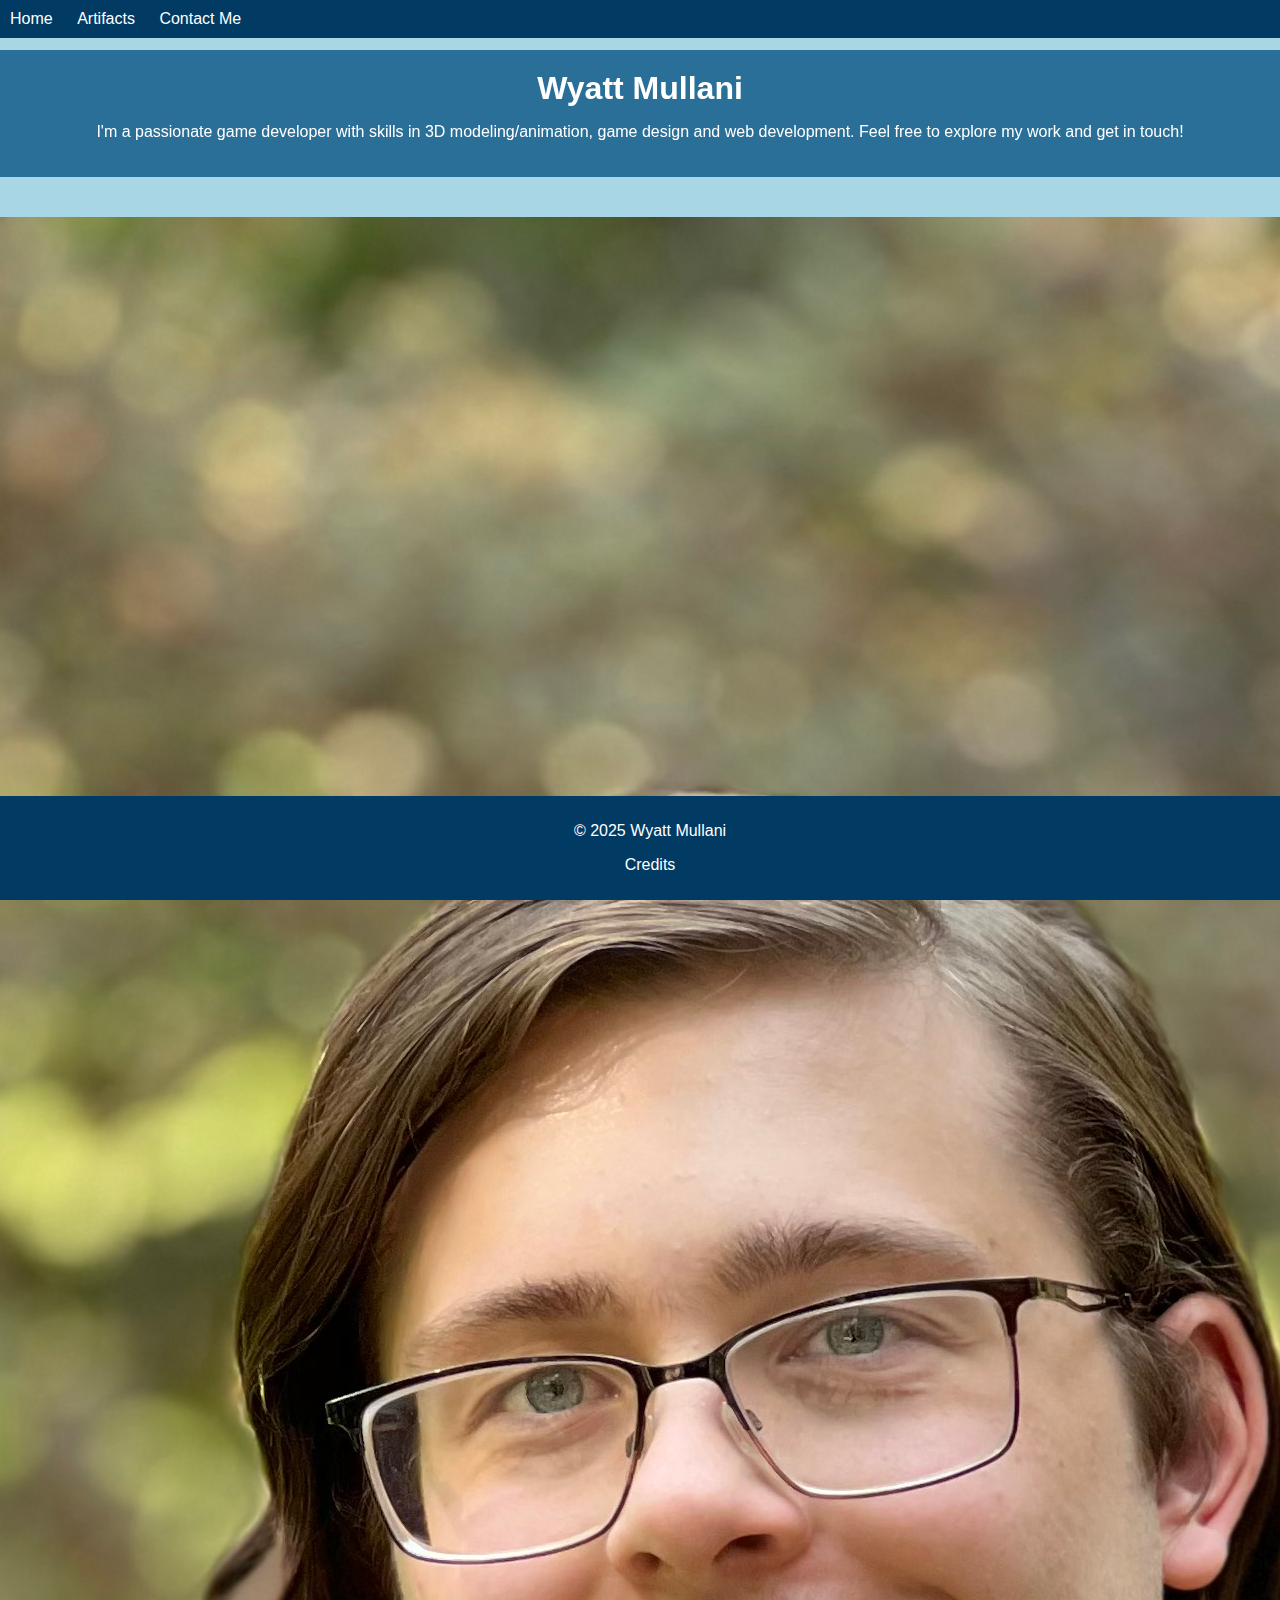
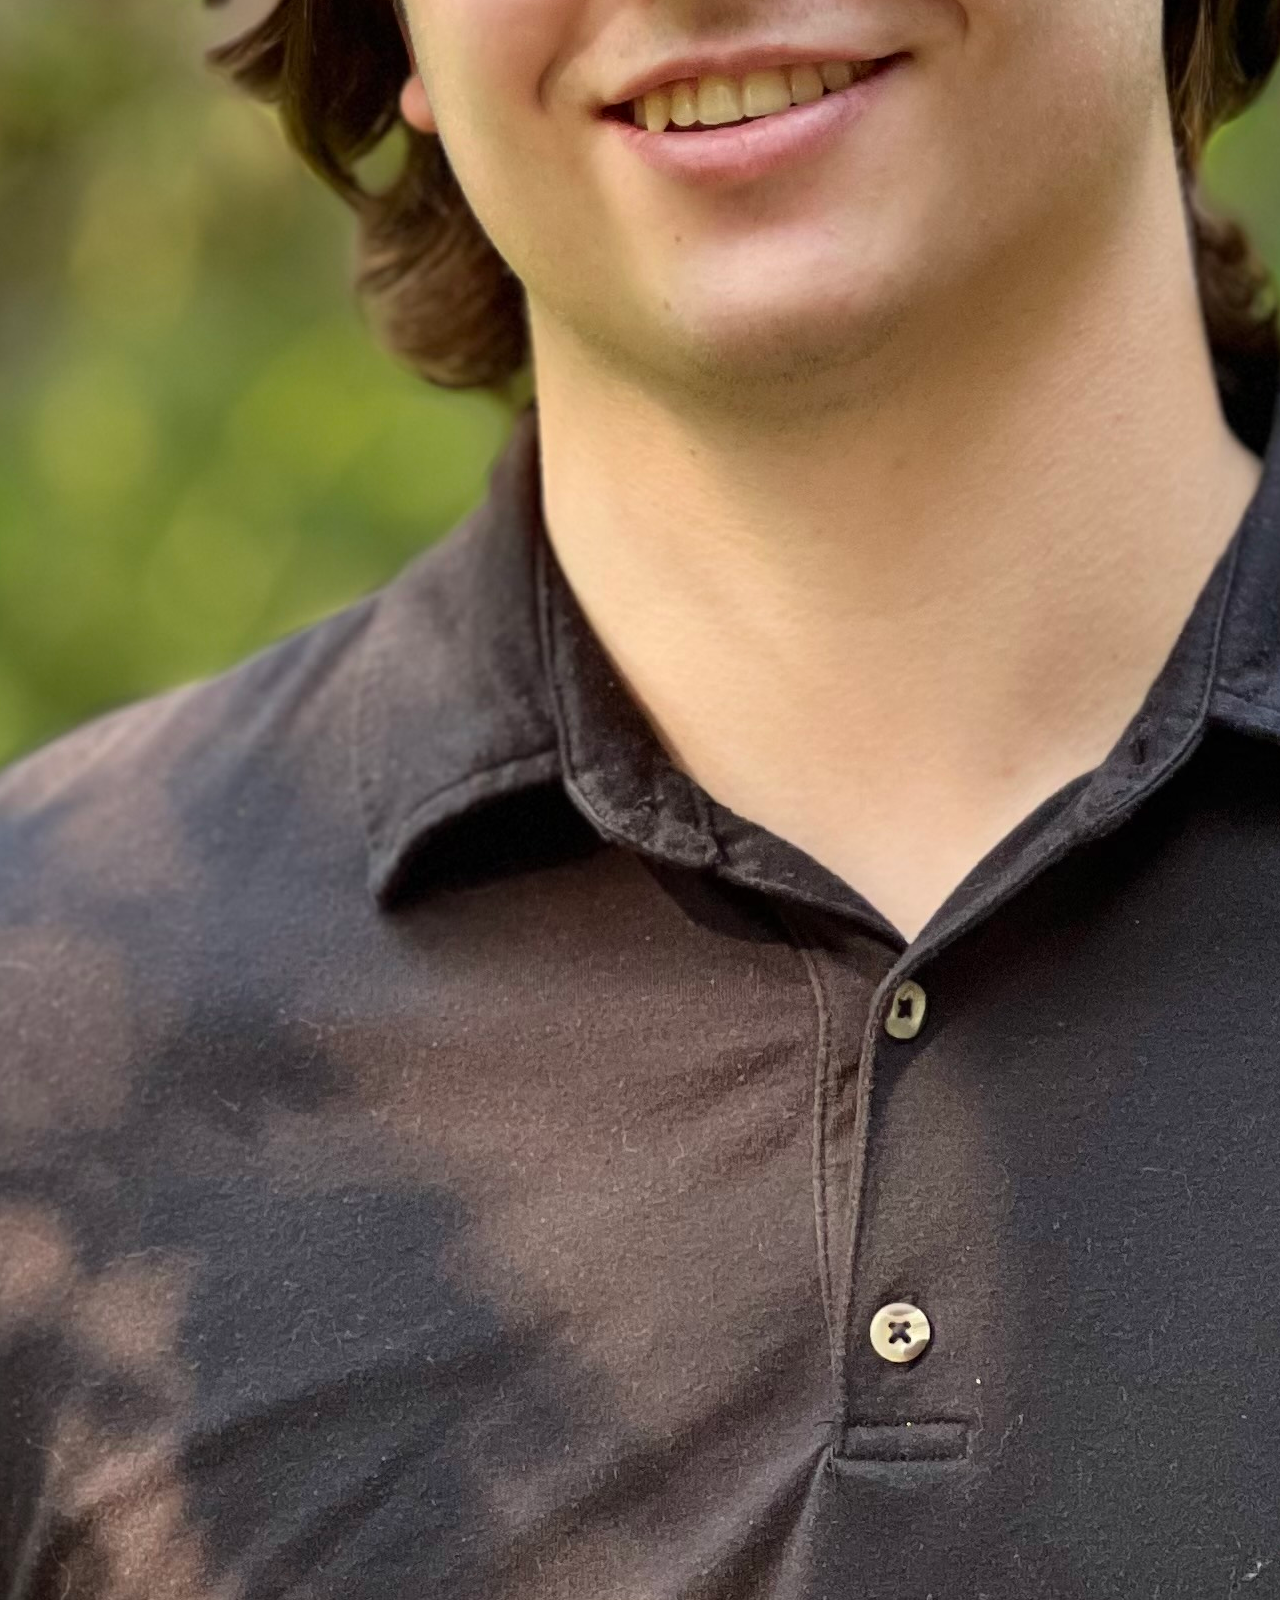
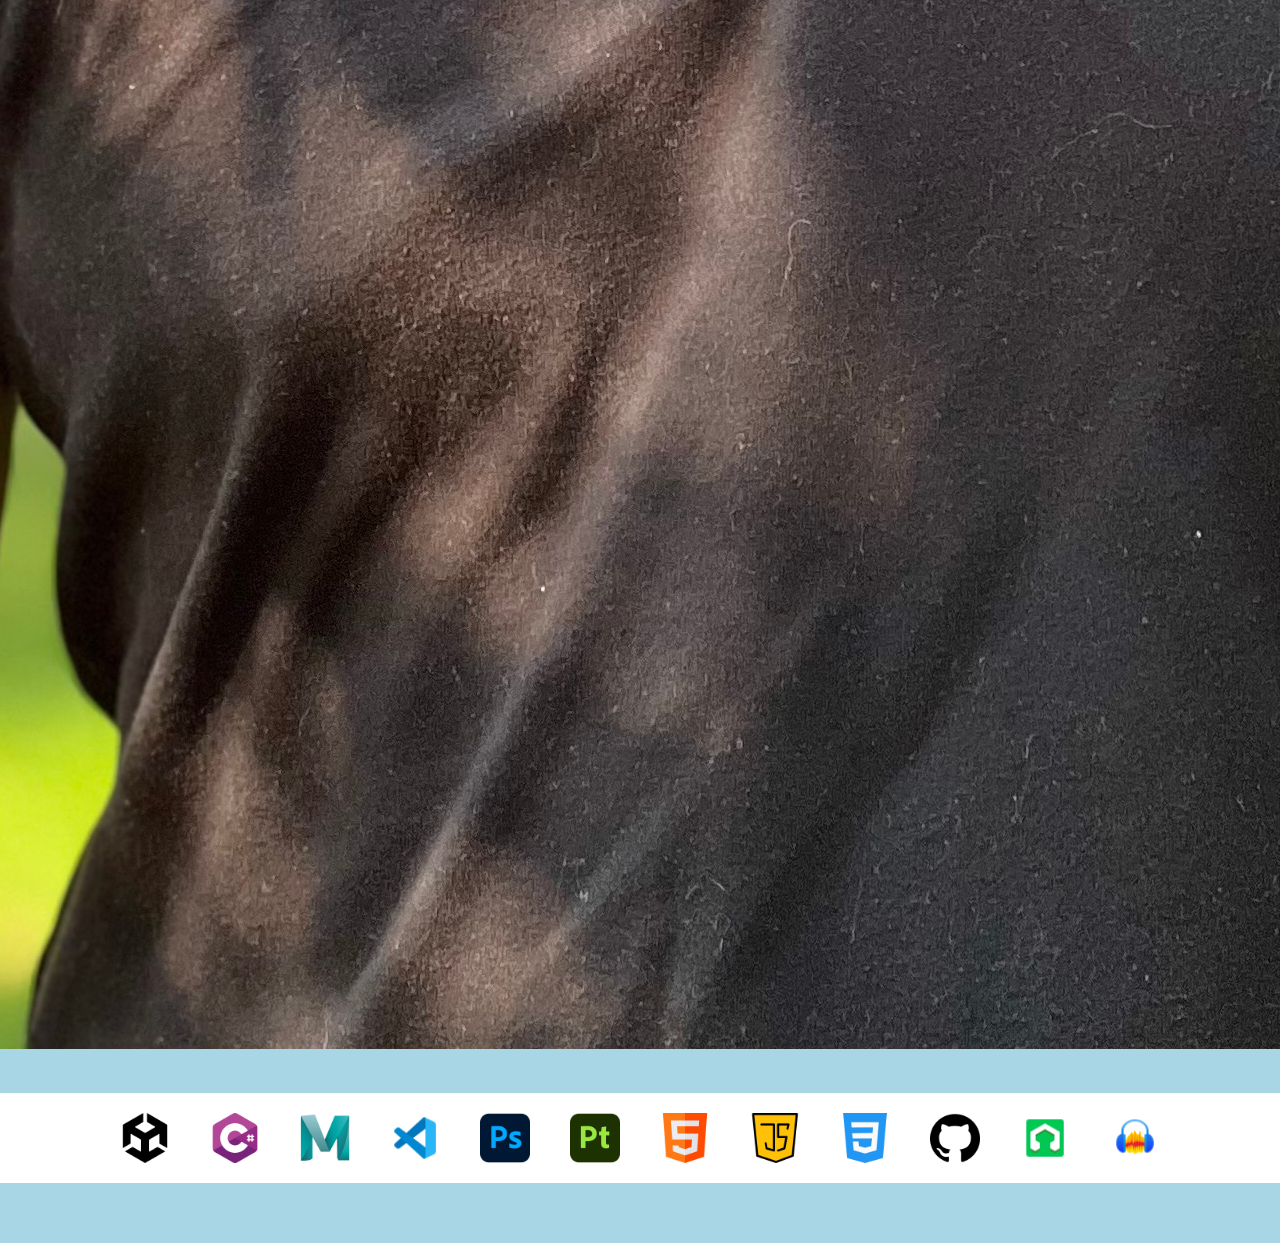
==== index.html @ 6a1a9e99 "Add files via upload" ====
<!DOCTYPE html>
<html lang="en">
<head>
    <meta charset="UTF-8">
    <meta name="viewport" content="width=device-width, initial-scale=1.0">
    <title>Wyatt Mullani's Portfolio Website</title>
    <link rel="stylesheet" href="styles.css">
</head>
<body>
    <!-- Global Navigation -->
    <nav>
        <ul>
            <li><a href="index.html">Home</a></li>
            <li><a href="artifacts.html">Artifacts</a></li>
            <li><a href="contact.html">Contact Me</a></li>
        </ul>
    </nav>

    <header>
        <h1>Wyatt Mullani</h1>
        <p>I'm a passionate game developer with skills in 3D modeling/animation, game design and web development. Feel free to explore my work and get in touch!</p>
    </header>

    <div class="bio-container">
        <div class="photo-container">
          <img src="ProfilePhoto.jpg" alt="Wyatt Mullani's profile photo">
        </div>
        <div class="bio-text">
          <h2>About Me</h2>
          <p>My name is Wyatt Mullani and I aspire to be a game developer who can bring worlds to life! I love everything from 3D modeling and animation to web development to UX/UI design! I also greatly enjoy managing my own schedule on individual projects as well as collaborating with groups--as long as I can create, I'm happy! This website is my portfolio, so take a look at some of the things I've done and feel free to reach out to my email at wyattmullani@gmail.com if you're interested in working together or just want to talk about Pokemon!</p>
        </div>
      </div>
      
      <!-- Skills Banner Section -->
      <section id="skills" class="skills-banner">
        <div class="skills-container">
            <img src="images/icons/unity-icon.png" alt="Unity" class="skill-icon">
            <img src="images/icons/csharp-icon.png" alt="C#" class="skill-icon">
            <img src="images/icons/maya-icon.png" alt="Autodesk Maya" class="skill-icon">
            <img src="images/icons/vscode-icon.png" alt="VS Code" class="skill-icon">
            <img src="images/icons/photoshop-icon.png" alt="Photoshop" class="skill-icon">
            <img src="images/icons/substance-painter-icon.png" alt="Substance Painter" class="skill-icon">
            <img src="images/icons/html-icon.png" alt="HTML" class="skill-icon">
            <img src="images/icons/js-icon.png" alt="JavaScript" class="skill-icon">
            <img src="images/icons/css-icon.png" alt="CSS" class="skill-icon">
            <img src="images/icons/github-icon.png" alt="GitHub" class="skill-icon">
            <img src="images/icons/lmms-icon.png" alt="LMMS" class="skill-icon">
            <img src="images/icons/audacity-icon.png" alt="Audacity" class="skill-icon">
        </div>
    </section>       

    <footer>
        <p>© 2025 Wyatt Mullani</p>
        <p><a href="credits.html">Credits</a></p>
    </footer>
</body>
</html>
---- styles.css ----
/* Define Color Palette */
:root {
    --prussian-blue: #012a4aff;
    --indigo-dye: #013a63ff;
    --indigo-dye-2: #01497cff;
    --indigo-dye-3: #014f86ff;
    --ucla-blue: #2a6f97ff;
    --cerulean: #2c7da0ff;
    --air-force-blue: #468fafff;
    --air-superiority-blue: #61a5c2ff;
    --sky-blue: #89c2d9ff;
    --light-blue: #a9d6e5ff;

    /* Gradient Definitions */
    --gradient-top: linear-gradient(0deg, #012a4aff, #013a63ff, #01497cff, #014f86ff, #2a6f97ff, #2c7da0ff, #468fafff, #61a5c2ff, #89c2d9ff, #a9d6e5ff);
    --gradient-right: linear-gradient(90deg, #012a4aff, #013a63ff, #01497cff, #014f86ff, #2a6f97ff, #2c7da0ff, #468fafff, #61a5c2ff, #89c2d9ff, #a9d6e5ff);
    --gradient-bottom: linear-gradient(180deg, #012a4aff, #013a63ff, #01497cff, #014f86ff, #2a6f97ff, #2c7da0ff, #468fafff, #61a5c2ff, #89c2d9ff, #a9d6e5ff);
    --gradient-left: linear-gradient(270deg, #012a4aff, #013a63ff, #01497cff, #014f86ff, #2a6f97ff, #2c7da0ff, #468fafff, #61a5c2ff, #89c2d9ff, #a9d6e5ff);
    --gradient-top-right: linear-gradient(45deg, #012a4aff, #013a63ff, #01497cff, #014f86ff, #2a6f97ff, #2c7da0ff, #468fafff, #61a5c2ff, #89c2d9ff, #a9d6e5ff);
    --gradient-bottom-right: linear-gradient(135deg, #012a4aff, #013a63ff, #01497cff, #014f86ff, #2a6f97ff, #2c7da0ff, #468fafff, #61a5c2ff, #89c2d9ff, #a9d6e5ff);
    --gradient-top-left: linear-gradient(225deg, #012a4aff, #013a63ff, #01497cff, #014f86ff, #2a6f97ff, #2c7da0ff, #468fafff, #61a5c2ff, #89c2d9ff, #a9d6e5ff);
    --gradient-bottom-left: linear-gradient(315deg, #012a4aff, #013a63ff, #01497cff, #014f86ff, #2a6f97ff, #2c7da0ff, #468fafff, #61a5c2ff, #89c2d9ff, #a9d6e5ff);
    --gradient-radial: radial-gradient(#012a4aff, #013a63ff, #01497cff, #014f86ff, #2a6f97ff, #2c7da0ff, #468fafff, #61a5c2ff, #89c2d9ff, #a9d6e5ff);
}

/* General styling for the pages */
body {
    font-family: Arial, sans-serif;
    margin: 0;
    padding: 0;
    background-color: var(--light-blue);
    color: var(--prussian-blue);
    padding-bottom: 60px; /* Ensures footer doesn't overlap content */
}

nav {
    background-color: var(--indigo-dye);
    padding: 10px;
    position: fixed;
    top: 0;
    width: 100%;
    z-index: 100; /* Keeps the nav above other content */
}

nav ul {
    list-style-type: none;
    padding: 0;
    margin: 0;
}

nav ul li {
    display: inline;
    margin-right: 20px;
}

nav a {
    color: white;
    text-decoration: none;
}

header {
    background-color: var(--ucla-blue);
    color: white;
    padding: 20px;
    text-align: center;
    margin-top: 50px; /* Prevents header from being hidden behind the fixed nav */
}

header h1 {
    margin: 0;
}

section {
    padding: 20px;
}

section#bio {
    background-color: white;
    margin: 20px 0;
    padding: 15px;
    border-radius: 8px;
}

footer {
    background-color: var(--indigo-dye);
    color: white;
    text-align: center;
    padding: 10px;
    position: fixed;
    width: 100%;
    bottom: 0;
    z-index: 100; /* Keeps the footer above other content */
}

/* Additional space to ensure the footer is not overlapped */
body {
    padding-bottom: 60px;
}

/* Bio Container */
.bio-container {
  display: flex;
  flex-direction: row-reverse;
  align-items: center;
  justify-content: center;
  gap: 120px;
  padding: 40px 10%; /* Adds space on the sides */
  max-width: 1200px; /* Limits the width of the whole bio section */
  margin: 0 auto; /* Centers the container on the page */
}

/* Bio Text */
.bio-text {
  flex: 1; /* Makes the bio text take up more space */
  max-width: 500px; /* Limits the width of the bio text box */
  text-align: left; /* Aligns the bio text to the left */
}

/* Bio Photo */
.bio-photo {
  flex: 1;
}

/* About Me Header */
.bio-text h2 {
  margin-bottom: 20px;
  text-align: center;
  width: 100%;
}

/* Bio Photo */
.bio-photo img {
  max-width: 100%;
  height: auto;
  border-radius: 8px;
}

/* Footer link styling */
footer a {
    color: white;
    text-decoration: none;
  }
  
  footer a:hover {
    text-decoration: underline;
  }  

  /* Skills Banner Section */
.skills-banner {
    background-color: white;  /* Choose a color for the banner */
    padding: 20px 0;  /* Adjust the padding as needed */
    text-align: center;
  }
  
  .skills-container {
    display: flex;
    justify-content: center;
    align-items: center;
    flex-wrap: wrap;  /* Allow the icons to wrap if necessary */
    gap: 40px;  /* Space between icons */
  }
  
  .skill-icon {
    width: 50px;  /* Adjust the size of the icons */
    height: 50px;  /* Adjust the size of the icons */
    transition: transform 0.3s ease;
  }
  
  .skill-icon:hover {
    transform: scale(1.2);  /* Slightly increase the size of icons when hovered */
  }
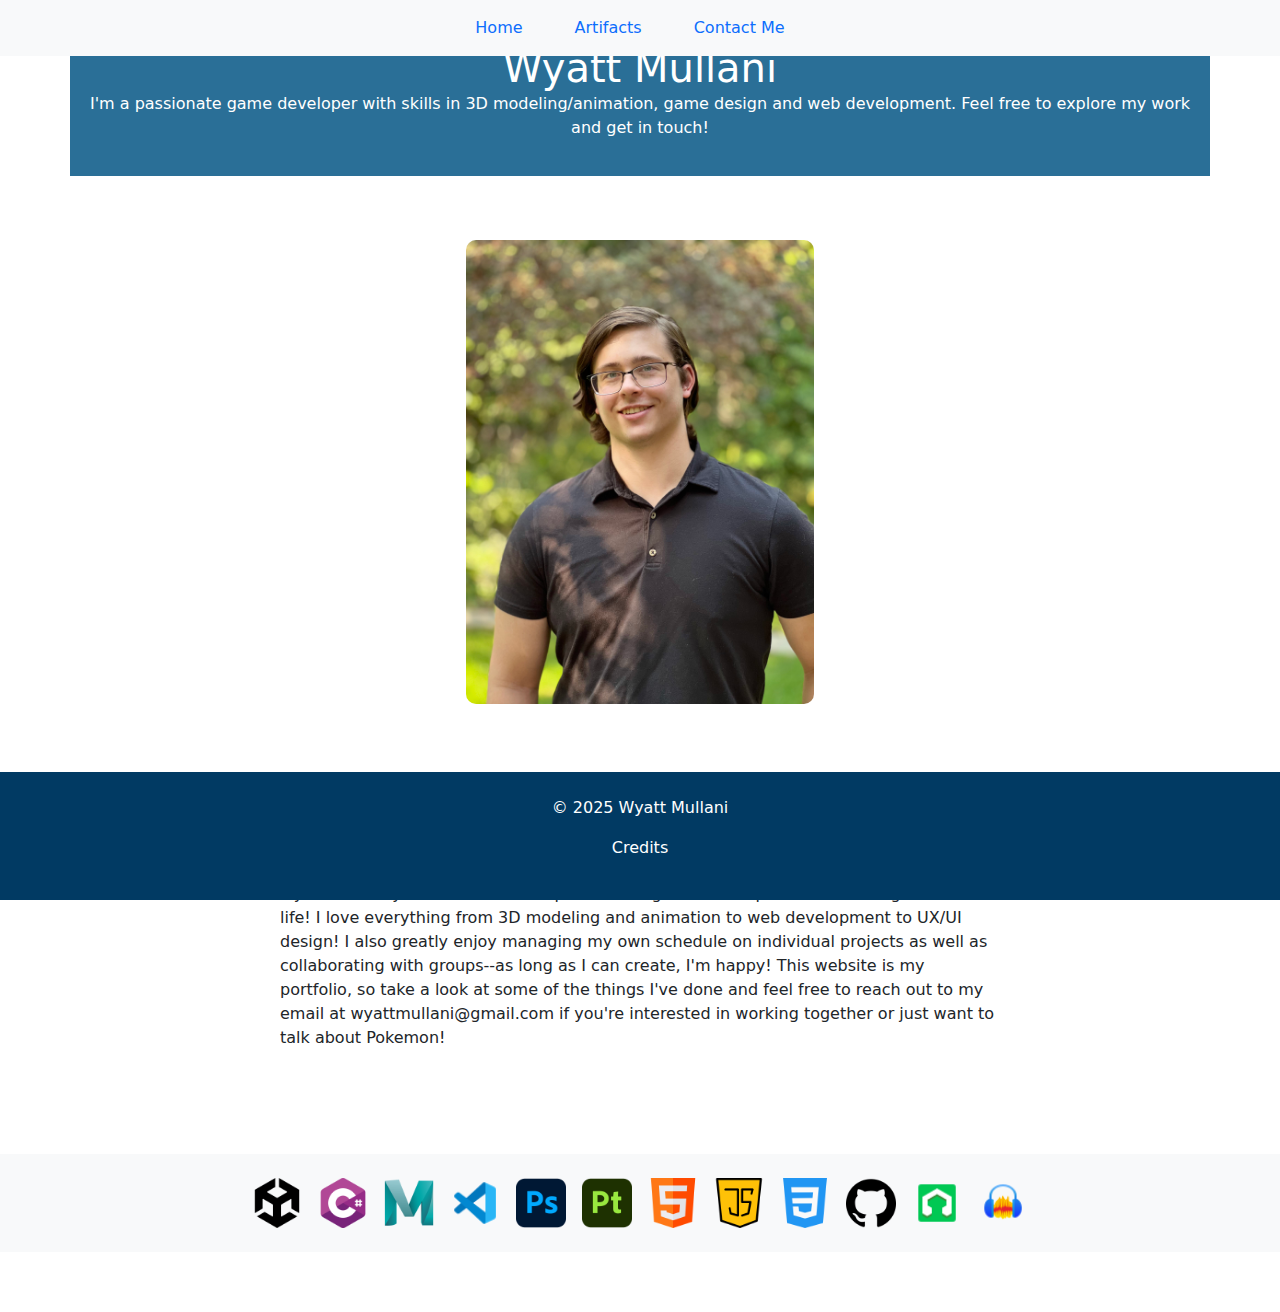
==== commit 8a28f946: "Add files via upload" ====
--- a/index.html
+++ b/index.html
@@ -1,57 +1,75 @@
 <!DOCTYPE html>
 <html lang="en">
 <head>
-    <meta charset="UTF-8">
-    <meta name="viewport" content="width=device-width, initial-scale=1.0">
-    <title>Wyatt Mullani's Portfolio Website</title>
-    <link rel="stylesheet" href="styles.css">
+  <meta charset="UTF-8" />
+  <meta name="viewport" content="width=device-width, initial-scale=1.0" />
+  <title>Wyatt Mullani's Portfolio Website</title>
+  <link rel="stylesheet" href="styles.css" />
+  <link
+    href="https://cdn.jsdelivr.net/npm/bootstrap@5.3.3/dist/css/bootstrap.min.css"
+    rel="stylesheet"
+  />
 </head>
 <body>
-    <!-- Global Navigation -->
-    <nav>
-        <ul>
-            <li><a href="index.html">Home</a></li>
-            <li><a href="artifacts.html">Artifacts</a></li>
-            <li><a href="contact.html">Contact Me</a></li>
-        </ul>
-    </nav>
+  <!-- Global Navigation -->
+  <nav class="bg-light py-2">
+    <ul class="nav justify-content-center">
+      <li class="nav-item">
+        <a class="nav-link" href="index.html">Home</a>
+      </li>
+      <li class="nav-item">
+        <a class="nav-link" href="artifacts.html">Artifacts</a>
+      </li>
+      <li class="nav-item">
+        <a class="nav-link" href="contact.html">Contact Me</a>
+      </li>
+    </ul>
+  </nav>
 
-    <header>
-        <h1>Wyatt Mullani</h1>
-        <p>I'm a passionate game developer with skills in 3D modeling/animation, game design and web development. Feel free to explore my work and get in touch!</p>
-    </header>
+  <header class="text-center container my-4">
+    <h1>Wyatt Mullani</h1>
+    <p>
+      I'm a passionate game developer with skills in 3D modeling/animation, game design and web development. Feel free to explore my work and get in touch!
+    </p>
+  </header>
 
-    <div class="bio-container">
-        <div class="photo-container">
-          <img src="ProfilePhoto.jpg" alt="Wyatt Mullani's profile photo">
-        </div>
-        <div class="bio-text">
-          <h2>About Me</h2>
-          <p>My name is Wyatt Mullani and I aspire to be a game developer who can bring worlds to life! I love everything from 3D modeling and animation to web development to UX/UI design! I also greatly enjoy managing my own schedule on individual projects as well as collaborating with groups--as long as I can create, I'm happy! This website is my portfolio, so take a look at some of the things I've done and feel free to reach out to my email at wyattmullani@gmail.com if you're interested in working together or just want to talk about Pokemon!</p>
-        </div>
-      </div>
-      
-      <!-- Skills Banner Section -->
-      <section id="skills" class="skills-banner">
-        <div class="skills-container">
-            <img src="images/icons/unity-icon.png" alt="Unity" class="skill-icon">
-            <img src="images/icons/csharp-icon.png" alt="C#" class="skill-icon">
-            <img src="images/icons/maya-icon.png" alt="Autodesk Maya" class="skill-icon">
-            <img src="images/icons/vscode-icon.png" alt="VS Code" class="skill-icon">
-            <img src="images/icons/photoshop-icon.png" alt="Photoshop" class="skill-icon">
-            <img src="images/icons/substance-painter-icon.png" alt="Substance Painter" class="skill-icon">
-            <img src="images/icons/html-icon.png" alt="HTML" class="skill-icon">
-            <img src="images/icons/js-icon.png" alt="JavaScript" class="skill-icon">
-            <img src="images/icons/css-icon.png" alt="CSS" class="skill-icon">
-            <img src="images/icons/github-icon.png" alt="GitHub" class="skill-icon">
-            <img src="images/icons/lmms-icon.png" alt="LMMS" class="skill-icon">
-            <img src="images/icons/audacity-icon.png" alt="Audacity" class="skill-icon">
-        </div>
-    </section>       
+  <div class="container bio-container row mx-auto mb-5">
+    <div class="photo-container col-md-4 text-center">
+      <img src="ProfilePhoto.jpg" alt="Wyatt Mullani's profile photo" class="img-fluid" />
+    </div>
+    <div class="bio-text col-md-8">
+      <h2>About Me</h2>
+      <p>
+        My name is Wyatt Mullani and I aspire to be a game developer who can bring worlds to life! I love everything from 3D modeling and animation to web development to UX/UI design! I also greatly enjoy managing my own schedule on individual projects as well as collaborating with groups--as long as I can create, I'm happy! This website is my portfolio, so take a look at some of the things I've done and feel free to reach out to my email at wyattmullani@gmail.com if you're interested in working together or just want to talk about Pokemon!
+      </p>
+    </div>
+  </div>
 
-    <footer>
-        <p>© 2025 Wyatt Mullani</p>
-        <p><a href="credits.html">Credits</a></p>
-    </footer>
+  <!-- Skills Banner Section -->
+  <section id="skills" class="skills-banner py-4 bg-light">
+    <div class="skills-container container d-flex flex-wrap justify-content-center gap-3">
+      <img src="images/icons/unity-icon.png" alt="Unity" class="skill-icon" />
+      <img src="images/icons/csharp-icon.png" alt="C#" class="skill-icon" />
+      <img src="images/icons/maya-icon.png" alt="Autodesk Maya" class="skill-icon" />
+      <img src="images/icons/vscode-icon.png" alt="VS Code" class="skill-icon" />
+      <img src="images/icons/photoshop-icon.png" alt="Photoshop" class="skill-icon" />
+      <img src="images/icons/substance-painter-icon.png" alt="Substance Painter" class="skill-icon" />
+      <img src="images/icons/html-icon.png" alt="HTML" class="skill-icon" />
+      <img src="images/icons/js-icon.png" alt="JavaScript" class="skill-icon" />
+      <img src="images/icons/css-icon.png" alt="CSS" class="skill-icon" />
+      <img src="images/icons/github-icon.png" alt="GitHub" class="skill-icon" />
+      <img src="images/icons/lmms-icon.png" alt="LMMS" class="skill-icon" />
+      <img src="images/icons/audacity-icon.png" alt="Audacity" class="skill-icon" />
+    </div>
+  </section>
+
+  <footer class="text-center py-4">
+    <p>© 2025 Wyatt Mullani</p>
+    <p><a href="credits.html">Credits</a></p>
+  </footer>
+
+  <script
+    src="https://cdn.jsdelivr.net/npm/bootstrap@5.3.3/dist/js/bootstrap.bundle.min.js"
+  ></script>
 </body>
 </html>--- a/styles.css
+++ b/styles.css
@@ -63,7 +63,7 @@
     color: white;
     padding: 20px;
     text-align: center;
-    margin-top: 50px; /* Prevents header from being hidden behind the fixed nav */
+    margin-top: 30px; /* Prevents header from being hidden behind the fixed nav */
 }
 
 header h1 {
@@ -109,6 +109,21 @@
   margin: 0 auto; /* Centers the container on the page */
 }
 
+.photo-container {
+    width: 300px;  /* Adjust as needed */
+    height: auto;  /* Keeps proportions */
+    display: flex;
+    justify-content: center;
+    align-items: center;
+}
+
+.photo-container img {
+    width: 100%;  /* Ensures it fills the container */
+    height: auto;
+    object-fit: contain;
+    border-radius: 10px;  /* Optional for rounded corners */
+}
+
 /* Bio Text */
 .bio-text {
   flex: 1; /* Makes the bio text take up more space */
@@ -128,13 +143,6 @@
   width: 100%;
 }
 
-/* Bio Photo */
-.bio-photo img {
-  max-width: 100%;
-  height: auto;
-  border-radius: 8px;
-}
-
 /* Footer link styling */
 footer a {
     color: white;
@@ -150,6 +158,7 @@
     background-color: white;  /* Choose a color for the banner */
     padding: 20px 0;  /* Adjust the padding as needed */
     text-align: center;
+    padding-bottom: 60px;  /* Adds space between the skills banner and the footer */
   }
   
   .skills-container {
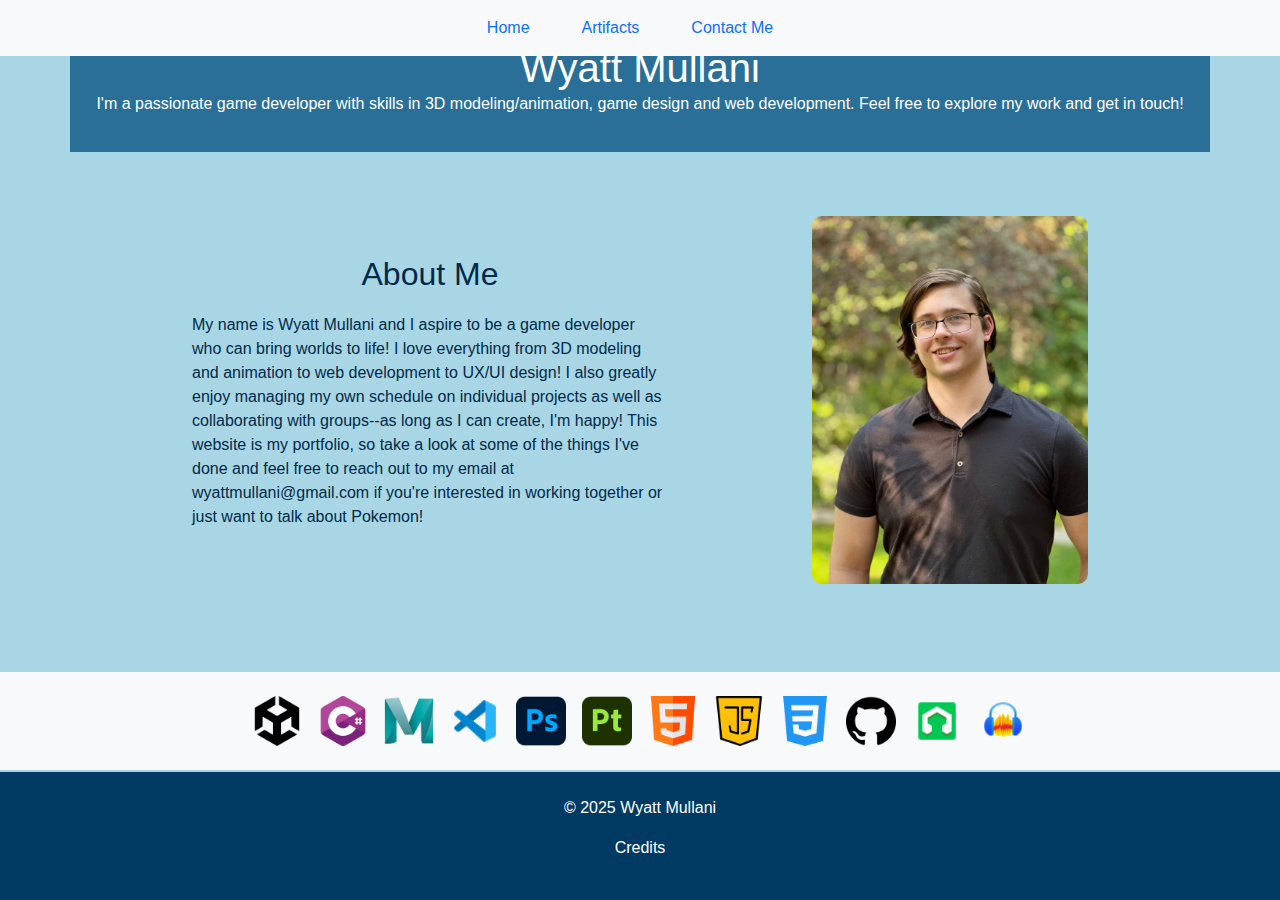
==== commit 0f375704: "Add files via upload" ====
--- a/index.html
+++ b/index.html
@@ -4,11 +4,24 @@
   <meta charset="UTF-8" />
   <meta name="viewport" content="width=device-width, initial-scale=1.0" />
   <title>Wyatt Mullani's Portfolio Website</title>
-  <link rel="stylesheet" href="styles.css" />
-  <link
-    href="https://cdn.jsdelivr.net/npm/bootstrap@5.3.3/dist/css/bootstrap.min.css"
-    rel="stylesheet"
-  />
+    
+  <!-- Bootstrap CSS -->
+     <link
+     href="https://cdn.jsdelivr.net/npm/bootstrap@5.3.3/dist/css/bootstrap.min.css"
+     rel="stylesheet"
+     integrity="sha384-QWTKZyjpPEjISv5WaRU9OFeRpok6YctnYmDr5pNlyT2bRjXh0JMhjY6hW+ALEwIH"
+     crossorigin="anonymous"
+ >
+
+ <!-- Bootstrap JS Bundle (with Popper) -->
+ <script
+     src="https://cdn.jsdelivr.net/npm/bootstrap@5.3.3/dist/js/bootstrap.bundle.min.js"
+     integrity="sha384-YvpcrYf0tY3lHB60NNkmXc5s9fDVZyjU+IsYd2rGd2BkLom3hZIQ0CkCk6JRMzXM"
+     crossorigin="anonymous"
+ ></script>
+
+ <link rel="stylesheet" href="styles.css">
+
 </head>
 <body>
   <!-- Global Navigation -->
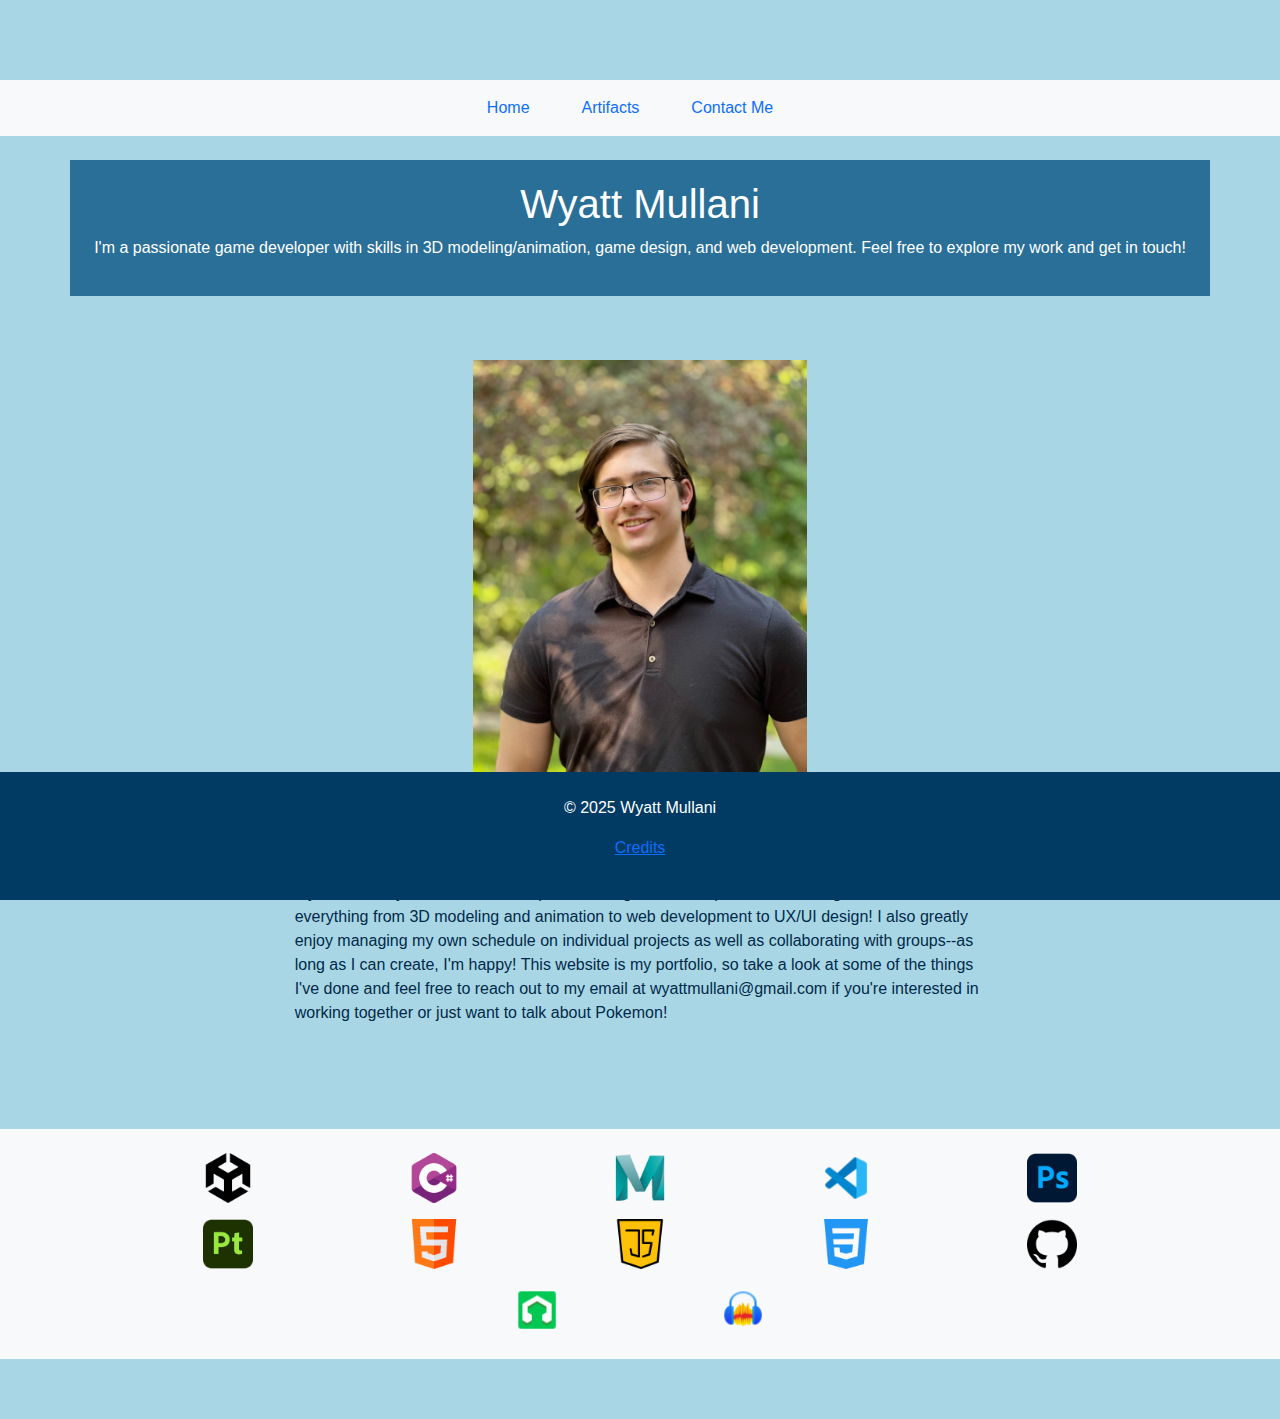
==== commit aeef5135: "Add files via upload" ====
--- a/index.html
+++ b/index.html
@@ -6,22 +6,21 @@
   <title>Wyatt Mullani's Portfolio Website</title>
     
   <!-- Bootstrap CSS -->
-     <link
+  <link
      href="https://cdn.jsdelivr.net/npm/bootstrap@5.3.3/dist/css/bootstrap.min.css"
      rel="stylesheet"
      integrity="sha384-QWTKZyjpPEjISv5WaRU9OFeRpok6YctnYmDr5pNlyT2bRjXh0JMhjY6hW+ALEwIH"
      crossorigin="anonymous"
- >
+  >
 
- <!-- Bootstrap JS Bundle (with Popper) -->
- <script
+  <!-- Bootstrap JS Bundle (with Popper) -->
+  <script
      src="https://cdn.jsdelivr.net/npm/bootstrap@5.3.3/dist/js/bootstrap.bundle.min.js"
      integrity="sha384-YvpcrYf0tY3lHB60NNkmXc5s9fDVZyjU+IsYd2rGd2BkLom3hZIQ0CkCk6JRMzXM"
      crossorigin="anonymous"
- ></script>
+  ></script>
 
- <link rel="stylesheet" href="styles.css">
-
+  <link rel="stylesheet" href="styles.css">
 </head>
 <body>
   <!-- Global Navigation -->
@@ -39,18 +38,20 @@
     </ul>
   </nav>
 
+  <!-- Header Section -->
   <header class="text-center container my-4">
     <h1>Wyatt Mullani</h1>
     <p>
-      I'm a passionate game developer with skills in 3D modeling/animation, game design and web development. Feel free to explore my work and get in touch!
+      I'm a passionate game developer with skills in 3D modeling/animation, game design, and web development. Feel free to explore my work and get in touch!
     </p>
   </header>
 
+  <!-- Bio Section using Bootstrap Grid -->
   <div class="container bio-container row mx-auto mb-5">
-    <div class="photo-container col-md-4 text-center">
+    <div class="col-md-4 text-center">
       <img src="ProfilePhoto.jpg" alt="Wyatt Mullani's profile photo" class="img-fluid" />
     </div>
-    <div class="bio-text col-md-8">
+    <div class="col-md-8">
       <h2>About Me</h2>
       <p>
         My name is Wyatt Mullani and I aspire to be a game developer who can bring worlds to life! I love everything from 3D modeling and animation to web development to UX/UI design! I also greatly enjoy managing my own schedule on individual projects as well as collaborating with groups--as long as I can create, I'm happy! This website is my portfolio, so take a look at some of the things I've done and feel free to reach out to my email at wyattmullani@gmail.com if you're interested in working together or just want to talk about Pokemon!
@@ -60,19 +61,45 @@
 
   <!-- Skills Banner Section -->
   <section id="skills" class="skills-banner py-4 bg-light">
-    <div class="skills-container container d-flex flex-wrap justify-content-center gap-3">
-      <img src="images/icons/unity-icon.png" alt="Unity" class="skill-icon" />
-      <img src="images/icons/csharp-icon.png" alt="C#" class="skill-icon" />
-      <img src="images/icons/maya-icon.png" alt="Autodesk Maya" class="skill-icon" />
-      <img src="images/icons/vscode-icon.png" alt="VS Code" class="skill-icon" />
-      <img src="images/icons/photoshop-icon.png" alt="Photoshop" class="skill-icon" />
-      <img src="images/icons/substance-painter-icon.png" alt="Substance Painter" class="skill-icon" />
-      <img src="images/icons/html-icon.png" alt="HTML" class="skill-icon" />
-      <img src="images/icons/js-icon.png" alt="JavaScript" class="skill-icon" />
-      <img src="images/icons/css-icon.png" alt="CSS" class="skill-icon" />
-      <img src="images/icons/github-icon.png" alt="GitHub" class="skill-icon" />
-      <img src="images/icons/lmms-icon.png" alt="LMMS" class="skill-icon" />
-      <img src="images/icons/audacity-icon.png" alt="Audacity" class="skill-icon" />
+    <div class="container">
+      <div class="row justify-content-center gap-3">
+        <div class="col-4 col-sm-2">
+          <img src="images/icons/unity-icon.png" alt="Unity" class="skill-icon img-fluid" />
+        </div>
+        <div class="col-4 col-sm-2">
+          <img src="images/icons/csharp-icon.png" alt="C#" class="skill-icon img-fluid" />
+        </div>
+        <div class="col-4 col-sm-2">
+          <img src="images/icons/maya-icon.png" alt="Autodesk Maya" class="skill-icon img-fluid" />
+        </div>
+        <div class="col-4 col-sm-2">
+          <img src="images/icons/vscode-icon.png" alt="VS Code" class="skill-icon img-fluid" />
+        </div>
+        <div class="col-4 col-sm-2">
+          <img src="images/icons/photoshop-icon.png" alt="Photoshop" class="skill-icon img-fluid" />
+        </div>
+        <div class="col-4 col-sm-2">
+          <img src="images/icons/substance-painter-icon.png" alt="Substance Painter" class="skill-icon img-fluid" />
+        </div>
+        <div class="col-4 col-sm-2">
+          <img src="images/icons/html-icon.png" alt="HTML" class="skill-icon img-fluid" />
+        </div>
+        <div class="col-4 col-sm-2">
+          <img src="images/icons/js-icon.png" alt="JavaScript" class="skill-icon img-fluid" />
+        </div>
+        <div class="col-4 col-sm-2">
+          <img src="images/icons/css-icon.png" alt="CSS" class="skill-icon img-fluid" />
+        </div>
+        <div class="col-4 col-sm-2">
+          <img src="images/icons/github-icon.png" alt="GitHub" class="skill-icon img-fluid" />
+        </div>
+        <div class="col-4 col-sm-2">
+          <img src="images/icons/lmms-icon.png" alt="LMMS" class="skill-icon img-fluid" />
+        </div>
+        <div class="col-4 col-sm-2">
+          <img src="images/icons/audacity-icon.png" alt="Audacity" class="skill-icon img-fluid" />
+        </div>
+      </div>
     </div>
   </section>
 
--- a/styles.css
+++ b/styles.css
@@ -1,3 +1,10 @@
+/* General Reset for Consistency */
+* {
+  margin: 0;
+  padding: 0;
+  box-sizing: border-box;
+}
+
 /* Define Color Palette */
 :root {
     --prussian-blue: #012a4aff;
@@ -10,46 +17,29 @@
     --air-superiority-blue: #61a5c2ff;
     --sky-blue: #89c2d9ff;
     --light-blue: #a9d6e5ff;
-
-    /* Gradient Definitions */
-    --gradient-top: linear-gradient(0deg, #012a4aff, #013a63ff, #01497cff, #014f86ff, #2a6f97ff, #2c7da0ff, #468fafff, #61a5c2ff, #89c2d9ff, #a9d6e5ff);
-    --gradient-right: linear-gradient(90deg, #012a4aff, #013a63ff, #01497cff, #014f86ff, #2a6f97ff, #2c7da0ff, #468fafff, #61a5c2ff, #89c2d9ff, #a9d6e5ff);
-    --gradient-bottom: linear-gradient(180deg, #012a4aff, #013a63ff, #01497cff, #014f86ff, #2a6f97ff, #2c7da0ff, #468fafff, #61a5c2ff, #89c2d9ff, #a9d6e5ff);
-    --gradient-left: linear-gradient(270deg, #012a4aff, #013a63ff, #01497cff, #014f86ff, #2a6f97ff, #2c7da0ff, #468fafff, #61a5c2ff, #89c2d9ff, #a9d6e5ff);
-    --gradient-top-right: linear-gradient(45deg, #012a4aff, #013a63ff, #01497cff, #014f86ff, #2a6f97ff, #2c7da0ff, #468fafff, #61a5c2ff, #89c2d9ff, #a9d6e5ff);
-    --gradient-bottom-right: linear-gradient(135deg, #012a4aff, #013a63ff, #01497cff, #014f86ff, #2a6f97ff, #2c7da0ff, #468fafff, #61a5c2ff, #89c2d9ff, #a9d6e5ff);
-    --gradient-top-left: linear-gradient(225deg, #012a4aff, #013a63ff, #01497cff, #014f86ff, #2a6f97ff, #2c7da0ff, #468fafff, #61a5c2ff, #89c2d9ff, #a9d6e5ff);
-    --gradient-bottom-left: linear-gradient(315deg, #012a4aff, #013a63ff, #01497cff, #014f86ff, #2a6f97ff, #2c7da0ff, #468fafff, #61a5c2ff, #89c2d9ff, #a9d6e5ff);
-    --gradient-radial: radial-gradient(#012a4aff, #013a63ff, #01497cff, #014f86ff, #2a6f97ff, #2c7da0ff, #468fafff, #61a5c2ff, #89c2d9ff, #a9d6e5ff);
 }
 
-/* General styling for the pages */
+/* General Body Styling */
 body {
     font-family: Arial, sans-serif;
-    margin: 0;
-    padding: 0;
     background-color: var(--light-blue);
     color: var(--prussian-blue);
     padding-bottom: 60px; /* Ensures footer doesn't overlap content */
+    padding-top: 80px; /* Adds space for fixed navbar */
 }
 
+/* Navbar Styling with Bootstrap Overrides */
 nav {
     background-color: var(--indigo-dye);
-    padding: 10px;
-    position: fixed;
-    top: 0;
-    width: 100%;
-    z-index: 100; /* Keeps the nav above other content */
 }
 
 nav ul {
     list-style-type: none;
     padding: 0;
-    margin: 0;
 }
 
 nav ul li {
-    display: inline;
+    display: inline-block;
     margin-right: 20px;
 }
 
@@ -58,20 +48,21 @@
     text-decoration: none;
 }
 
+nav a:hover {
+    text-decoration: underline;
+}
+
+/* Header Section */
 header {
     background-color: var(--ucla-blue);
     color: white;
     padding: 20px;
     text-align: center;
-    margin-top: 30px; /* Prevents header from being hidden behind the fixed nav */
 }
 
-header h1 {
-    margin: 0;
-}
-
+/* Section Styling */
 section {
-    padding: 20px;
+    padding: 40px 15px;  /* Add padding for spacing */
 }
 
 section#bio {
@@ -81,6 +72,7 @@
     border-radius: 8px;
 }
 
+/* Footer Styling */
 footer {
     background-color: var(--indigo-dye);
     color: white;
@@ -89,92 +81,54 @@
     position: fixed;
     width: 100%;
     bottom: 0;
-    z-index: 100; /* Keeps the footer above other content */
 }
 
-/* Additional space to ensure the footer is not overlapped */
-body {
-    padding-bottom: 60px;
-}
-
-/* Bio Container */
+/* Bio Section */
 .bio-container {
   display: flex;
   flex-direction: row-reverse;
   align-items: center;
   justify-content: center;
-  gap: 120px;
-  padding: 40px 10%; /* Adds space on the sides */
-  max-width: 1200px; /* Limits the width of the whole bio section */
-  margin: 0 auto; /* Centers the container on the page */
+  gap: 30px;  /* Adjust gap for Bootstrap's responsiveness */
+  padding: 40px 5%;
+  max-width: 1200px;
+  margin: 0 auto;
 }
 
-.photo-container {
-    width: 300px;  /* Adjust as needed */
-    height: auto;  /* Keeps proportions */
+.bio-photo img {
+    width: 100%;
+    height: auto;
+    object-fit: contain;
+    border-radius: 10px;
+}
+
+.bio-text {
+  flex: 1;
+  max-width: 500px;
+  text-align: left;
+}
+
+/* Skills Section */
+.skills-banner {
+    background-color: white;
+    padding: 40px 0;
+    text-align: center;
+}
+
+.skills-container {
     display: flex;
     justify-content: center;
     align-items: center;
+    flex-wrap: wrap;
+    gap: 40px;
 }
 
-.photo-container img {
-    width: 100%;  /* Ensures it fills the container */
-    height: auto;
-    object-fit: contain;
-    border-radius: 10px;  /* Optional for rounded corners */
+.skill-icon {
+    width: 50px;
+    height: 50px;
+    transition: transform 0.3s ease;
 }
 
-/* Bio Text */
-.bio-text {
-  flex: 1; /* Makes the bio text take up more space */
-  max-width: 500px; /* Limits the width of the bio text box */
-  text-align: left; /* Aligns the bio text to the left */
-}
-
-/* Bio Photo */
-.bio-photo {
-  flex: 1;
-}
-
-/* About Me Header */
-.bio-text h2 {
-  margin-bottom: 20px;
-  text-align: center;
-  width: 100%;
-}
-
-/* Footer link styling */
-footer a {
-    color: white;
-    text-decoration: none;
-  }
-  
-  footer a:hover {
-    text-decoration: underline;
-  }  
-
-  /* Skills Banner Section */
-.skills-banner {
-    background-color: white;  /* Choose a color for the banner */
-    padding: 20px 0;  /* Adjust the padding as needed */
-    text-align: center;
-    padding-bottom: 60px;  /* Adds space between the skills banner and the footer */
-  }
-  
-  .skills-container {
-    display: flex;
-    justify-content: center;
-    align-items: center;
-    flex-wrap: wrap;  /* Allow the icons to wrap if necessary */
-    gap: 40px;  /* Space between icons */
-  }
-  
-  .skill-icon {
-    width: 50px;  /* Adjust the size of the icons */
-    height: 50px;  /* Adjust the size of the icons */
-    transition: transform 0.3s ease;
-  }
-  
-  .skill-icon:hover {
-    transform: scale(1.2);  /* Slightly increase the size of icons when hovered */
-  }  +.skill-icon:hover {
+    transform: scale(1.2);
+}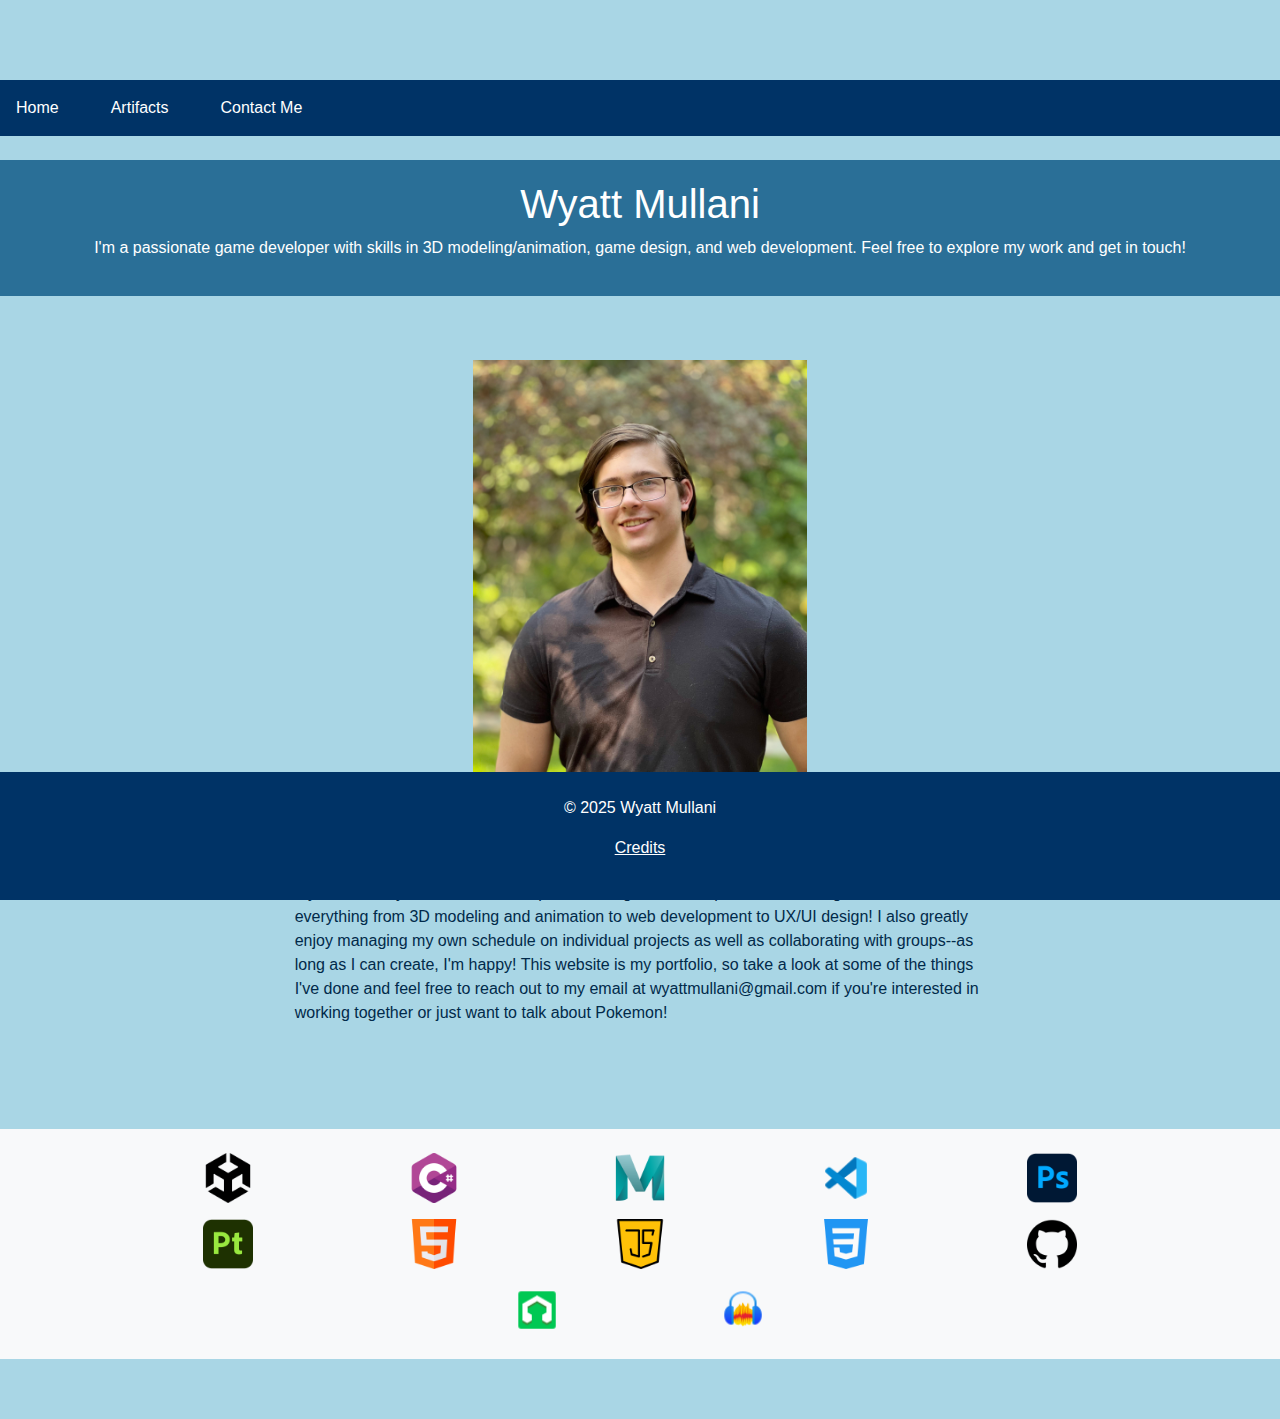
==== commit d8bf3de3: "Add files via upload" ====
--- a/index.html
+++ b/index.html
@@ -21,25 +21,40 @@
   ></script>
 
   <link rel="stylesheet" href="styles.css">
+  <style>
+    /* Custom Dark Blue Navbar and Footer */
+    .navbar-custom {
+      background-color: #003366; /* Dark blue color */
+    }
+
+    .navbar-custom .nav-link {
+      color: white !important;
+    }
+
+    .footer-custom {
+      background-color: #003366; /* Dark blue color */
+      color: white;
+    }
+  </style>
 </head>
 <body>
-  <!-- Global Navigation -->
-  <nav class="bg-light py-2">
+  <!-- Global Navigation (Updated navbar color) -->
+  <nav class="navbar navbar-expand-lg navbar-custom py-2">
     <ul class="nav justify-content-center">
       <li class="nav-item">
-        <a class="nav-link" href="index.html">Home</a>
+        <a class="nav-link text-white" href="index.html">Home</a>
       </li>
       <li class="nav-item">
-        <a class="nav-link" href="artifacts.html">Artifacts</a>
+        <a class="nav-link text-white" href="artifacts.html">Artifacts</a>
       </li>
       <li class="nav-item">
-        <a class="nav-link" href="contact.html">Contact Me</a>
+        <a class="nav-link text-white" href="contact.html">Contact Me</a>
       </li>
     </ul>
   </nav>
 
   <!-- Header Section -->
-  <header class="text-center container my-4">
+  <header class="text-center my-4">
     <h1>Wyatt Mullani</h1>
     <p>
       I'm a passionate game developer with skills in 3D modeling/animation, game design, and web development. Feel free to explore my work and get in touch!
@@ -103,13 +118,13 @@
     </div>
   </section>
 
-  <footer class="text-center py-4">
+  <footer class="footer-custom text-center py-4">
     <p>© 2025 Wyatt Mullani</p>
-    <p><a href="credits.html">Credits</a></p>
+    <p><a href="credits.html" class="text-white">Credits</a></p>
   </footer>
 
   <script
     src="https://cdn.jsdelivr.net/npm/bootstrap@5.3.3/dist/js/bootstrap.bundle.min.js"
   ></script>
 </body>
-</html>+</html>
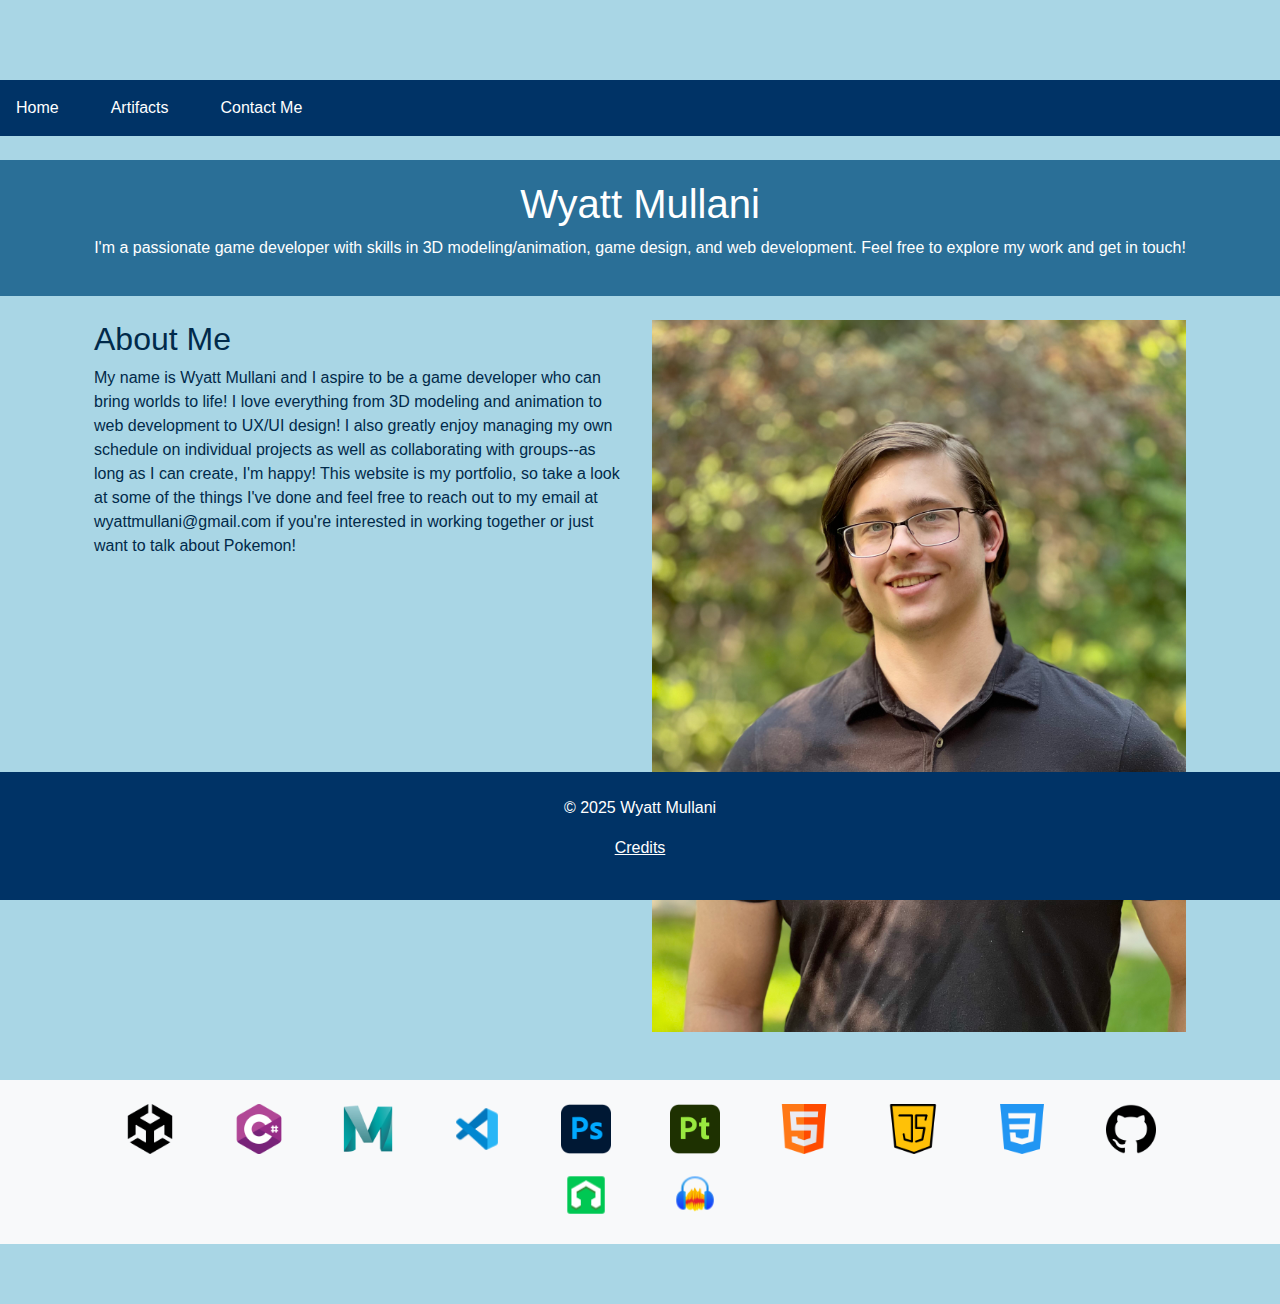
==== commit e9510538: "Add files via upload" ====
--- a/index.html
+++ b/index.html
@@ -62,61 +62,60 @@
   </header>
 
   <!-- Bio Section using Bootstrap Grid -->
-  <div class="container bio-container row mx-auto mb-5">
-    <div class="col-md-4 text-center">
-      <img src="ProfilePhoto.jpg" alt="Wyatt Mullani's profile photo" class="img-fluid" />
-    </div>
-    <div class="col-md-8">
-      <h2>About Me</h2>
-      <p>
-        My name is Wyatt Mullani and I aspire to be a game developer who can bring worlds to life! I love everything from 3D modeling and animation to web development to UX/UI design! I also greatly enjoy managing my own schedule on individual projects as well as collaborating with groups--as long as I can create, I'm happy! This website is my portfolio, so take a look at some of the things I've done and feel free to reach out to my email at wyattmullani@gmail.com if you're interested in working together or just want to talk about Pokemon!
-      </p>
-    </div>
-  </div>
-
-  <!-- Skills Banner Section -->
-  <section id="skills" class="skills-banner py-4 bg-light">
-    <div class="container">
-      <div class="row justify-content-center gap-3">
-        <div class="col-4 col-sm-2">
-          <img src="images/icons/unity-icon.png" alt="Unity" class="skill-icon img-fluid" />
-        </div>
-        <div class="col-4 col-sm-2">
-          <img src="images/icons/csharp-icon.png" alt="C#" class="skill-icon img-fluid" />
-        </div>
-        <div class="col-4 col-sm-2">
-          <img src="images/icons/maya-icon.png" alt="Autodesk Maya" class="skill-icon img-fluid" />
-        </div>
-        <div class="col-4 col-sm-2">
-          <img src="images/icons/vscode-icon.png" alt="VS Code" class="skill-icon img-fluid" />
-        </div>
-        <div class="col-4 col-sm-2">
-          <img src="images/icons/photoshop-icon.png" alt="Photoshop" class="skill-icon img-fluid" />
-        </div>
-        <div class="col-4 col-sm-2">
-          <img src="images/icons/substance-painter-icon.png" alt="Substance Painter" class="skill-icon img-fluid" />
-        </div>
-        <div class="col-4 col-sm-2">
-          <img src="images/icons/html-icon.png" alt="HTML" class="skill-icon img-fluid" />
-        </div>
-        <div class="col-4 col-sm-2">
-          <img src="images/icons/js-icon.png" alt="JavaScript" class="skill-icon img-fluid" />
-        </div>
-        <div class="col-4 col-sm-2">
-          <img src="images/icons/css-icon.png" alt="CSS" class="skill-icon img-fluid" />
-        </div>
-        <div class="col-4 col-sm-2">
-          <img src="images/icons/github-icon.png" alt="GitHub" class="skill-icon img-fluid" />
-        </div>
-        <div class="col-4 col-sm-2">
-          <img src="images/icons/lmms-icon.png" alt="LMMS" class="skill-icon img-fluid" />
-        </div>
-        <div class="col-4 col-sm-2">
-          <img src="images/icons/audacity-icon.png" alt="Audacity" class="skill-icon img-fluid" />
-        </div>
+  <div class="container my-4">
+    <div class="row mx-auto mb-5">
+      <div class="col-md-6">
+        <h2>About Me</h2>
+        <p>
+          My name is Wyatt Mullani and I aspire to be a game developer who can bring worlds to life! I love everything from 3D modeling and animation to web development to UX/UI design! I also greatly enjoy managing my own schedule on individual projects as well as collaborating with groups--as long as I can create, I'm happy! This website is my portfolio, so take a look at some of the things I've done and feel free to reach out to my email at wyattmullani@gmail.com if you're interested in working together or just want to talk about Pokemon!
+        </p>
+      </div>
+      <div class="col-md-6 text-center">
+        <img src="ProfilePhoto.jpg" alt="Wyatt Mullani's profile photo" class="img-fluid" />
       </div>
     </div>
-  </section>
+  </div>  
+
+  <section id="skills" class="skills-banner py-4 bg-light">
+    <div class="container d-flex flex-wrap justify-content-center gap-3">
+      <div class="col-2 col-md-1">
+        <img src="images/icons/unity-icon.png" alt="Unity" class="skill-icon img-fluid" />
+      </div>
+      <div class="col-2 col-md-1">
+        <img src="images/icons/csharp-icon.png" alt="C#" class="skill-icon img-fluid" />
+      </div>
+      <div class="col-2 col-md-1">
+        <img src="images/icons/maya-icon.png" alt="Autodesk Maya" class="skill-icon img-fluid" />
+      </div>
+      <div class="col-2 col-md-1">
+        <img src="images/icons/vscode-icon.png" alt="VS Code" class="skill-icon img-fluid" />
+      </div>
+      <div class="col-2 col-md-1">
+        <img src="images/icons/photoshop-icon.png" alt="Photoshop" class="skill-icon img-fluid" />
+      </div>
+      <div class="col-2 col-md-1">
+        <img src="images/icons/substance-painter-icon.png" alt="Substance Painter" class="skill-icon img-fluid" />
+      </div>
+      <div class="col-2 col-md-1">
+        <img src="images/icons/html-icon.png" alt="HTML" class="skill-icon img-fluid" />
+      </div>
+      <div class="col-2 col-md-1">
+        <img src="images/icons/js-icon.png" alt="JavaScript" class="skill-icon img-fluid" />
+      </div>
+      <div class="col-2 col-md-1">
+        <img src="images/icons/css-icon.png" alt="CSS" class="skill-icon img-fluid" />
+      </div>
+      <div class="col-2 col-md-1">
+        <img src="images/icons/github-icon.png" alt="GitHub" class="skill-icon img-fluid" />
+      </div>
+      <div class="col-2 col-md-1">
+        <img src="images/icons/lmms-icon.png" alt="LMMS" class="skill-icon img-fluid" />
+      </div>
+      <div class="col-2 col-md-1">
+        <img src="images/icons/audacity-icon.png" alt="Audacity" class="skill-icon img-fluid" />
+      </div>
+    </div>
+  </section>  
 
   <footer class="footer-custom text-center py-4">
     <p>© 2025 Wyatt Mullani</p>
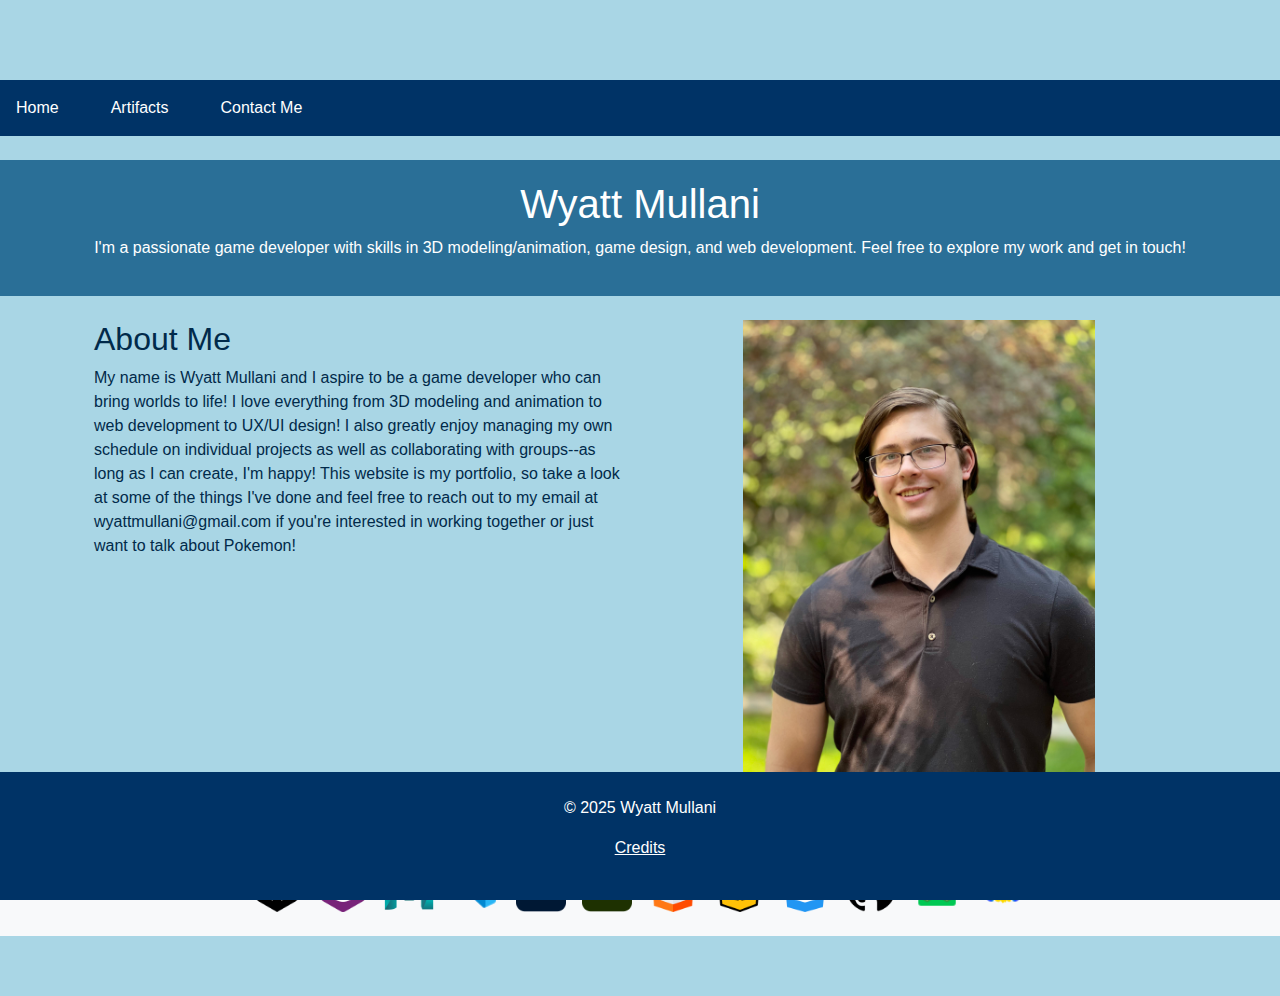
==== commit 3866e21e: "Add files via upload" ====
--- a/index.html
+++ b/index.html
@@ -71,47 +71,47 @@
         </p>
       </div>
       <div class="col-md-6 text-center">
-        <img src="ProfilePhoto.jpg" alt="Wyatt Mullani's profile photo" class="img-fluid" />
+        <img src="ProfilePhoto.jpg" alt="Wyatt Mullani's profile photo" class="img-fluid bio-photo" />
       </div>
     </div>
   </div>  
 
   <section id="skills" class="skills-banner py-4 bg-light">
     <div class="container d-flex flex-wrap justify-content-center gap-3">
-      <div class="col-2 col-md-1">
+      <div class="col-auto">
         <img src="images/icons/unity-icon.png" alt="Unity" class="skill-icon img-fluid" />
       </div>
-      <div class="col-2 col-md-1">
+      <div class="col-auto">
         <img src="images/icons/csharp-icon.png" alt="C#" class="skill-icon img-fluid" />
       </div>
-      <div class="col-2 col-md-1">
+      <div class="col-auto">
         <img src="images/icons/maya-icon.png" alt="Autodesk Maya" class="skill-icon img-fluid" />
       </div>
-      <div class="col-2 col-md-1">
+      <div class="col-auto">
         <img src="images/icons/vscode-icon.png" alt="VS Code" class="skill-icon img-fluid" />
       </div>
-      <div class="col-2 col-md-1">
+      <div class="col-auto">
         <img src="images/icons/photoshop-icon.png" alt="Photoshop" class="skill-icon img-fluid" />
       </div>
-      <div class="col-2 col-md-1">
+      <div class="col-auto">
         <img src="images/icons/substance-painter-icon.png" alt="Substance Painter" class="skill-icon img-fluid" />
       </div>
-      <div class="col-2 col-md-1">
+      <div class="col-auto">
         <img src="images/icons/html-icon.png" alt="HTML" class="skill-icon img-fluid" />
       </div>
-      <div class="col-2 col-md-1">
+      <div class="col-auto">
         <img src="images/icons/js-icon.png" alt="JavaScript" class="skill-icon img-fluid" />
       </div>
-      <div class="col-2 col-md-1">
+      <div class="col-auto">
         <img src="images/icons/css-icon.png" alt="CSS" class="skill-icon img-fluid" />
       </div>
-      <div class="col-2 col-md-1">
+      <div class="col-auto">
         <img src="images/icons/github-icon.png" alt="GitHub" class="skill-icon img-fluid" />
       </div>
-      <div class="col-2 col-md-1">
+      <div class="col-auto">
         <img src="images/icons/lmms-icon.png" alt="LMMS" class="skill-icon img-fluid" />
       </div>
-      <div class="col-2 col-md-1">
+      <div class="col-auto">
         <img src="images/icons/audacity-icon.png" alt="Audacity" class="skill-icon img-fluid" />
       </div>
     </div>
--- a/styles.css
+++ b/styles.css
@@ -95,11 +95,12 @@
   margin: 0 auto;
 }
 
-.bio-photo img {
-    width: 100%;
-    height: auto;
-    object-fit: contain;
-    border-radius: 10px;
+.bio-photo {
+  width: 100%;
+  max-width: 66%;
+  height: auto;
+  margin: 0 auto;
+  display: block;
 }
 
 .bio-text {
@@ -131,4 +132,5 @@
 
 .skill-icon:hover {
     transform: scale(1.2);
-}+}
+
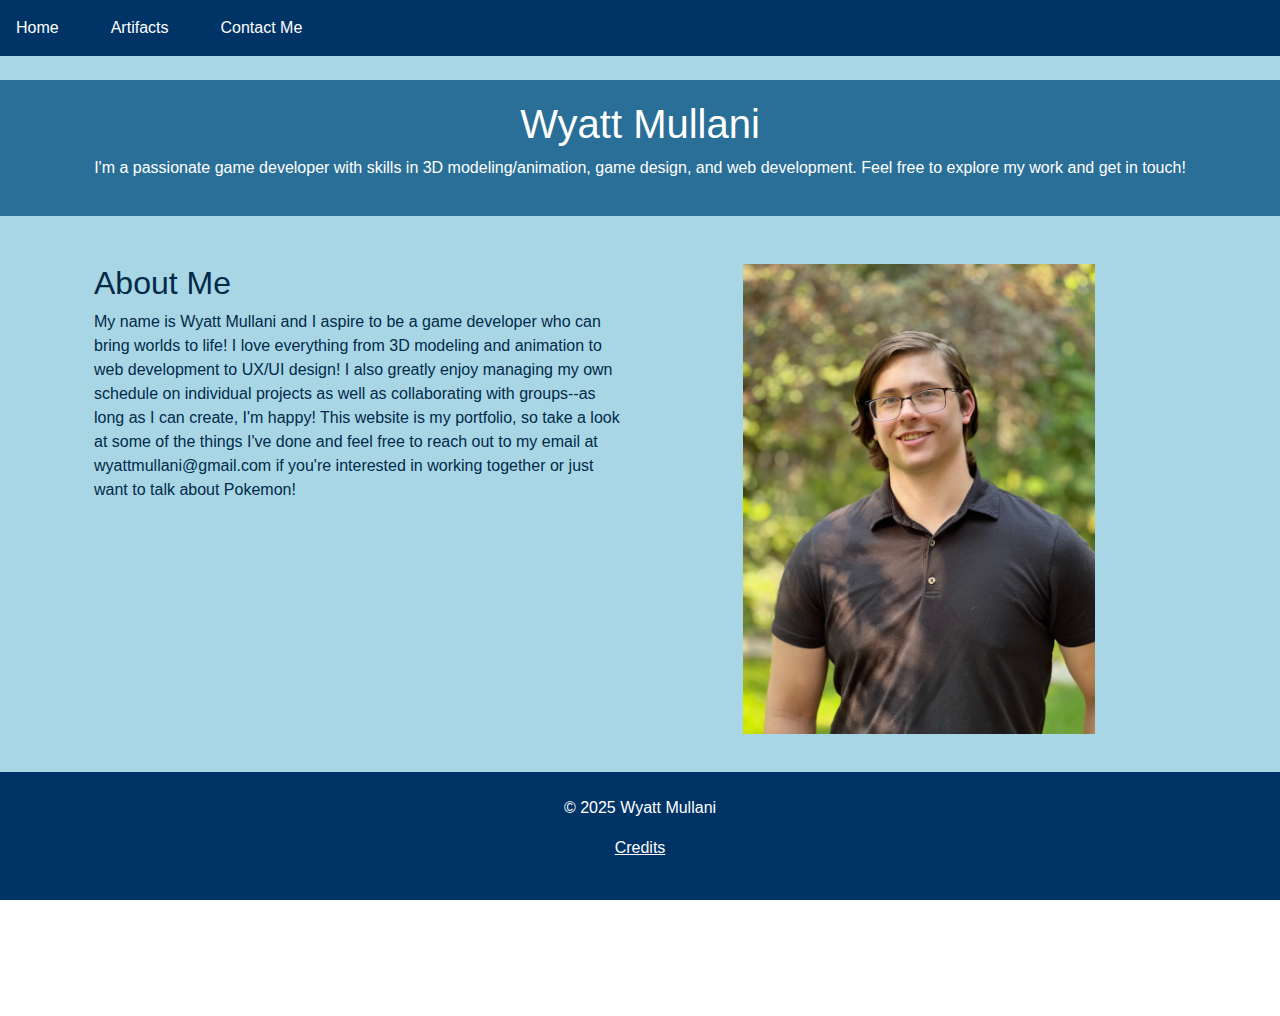
==== commit 6c30d3f9: "Add files via upload" ====
--- a/index.html
+++ b/index.html
@@ -76,7 +76,7 @@
     </div>
   </div>  
 
-  <section id="skills" class="skills-banner py-4 bg-light">
+  <section id="skills" class="skills-banner">
     <div class="container d-flex flex-wrap justify-content-center gap-3">
       <div class="col-auto">
         <img src="images/icons/unity-icon.png" alt="Unity" class="skill-icon img-fluid" />
--- a/styles.css
+++ b/styles.css
@@ -11,7 +11,7 @@
     --indigo-dye: #013a63ff;
     --indigo-dye-2: #01497cff;
     --indigo-dye-3: #014f86ff;
-    --ucla-blue: #2a6f97ff;
+    --ucla-blue: #2a6f97;
     --cerulean: #2c7da0ff;
     --air-force-blue: #468fafff;
     --air-superiority-blue: #61a5c2ff;
@@ -19,13 +19,25 @@
     --light-blue: #a9d6e5ff;
 }
 
-/* General Body Styling */
+/* Ensure Full-Height Layout with Flex */
+html, body {
+    height: 100%;
+    margin: 0;
+    padding: 0;
+}
+
 body {
     font-family: Arial, sans-serif;
     background-color: var(--light-blue);
     color: var(--prussian-blue);
-    padding-bottom: 60px; /* Ensures footer doesn't overlap content */
-    padding-top: 80px; /* Adds space for fixed navbar */
+    display: flex;
+    flex-direction: column;
+    min-height: 100vh;
+}
+
+/* Ensure main fills vertical space between nav and footer */
+main {
+    flex: 1;
 }
 
 /* Navbar Styling with Bootstrap Overrides */
@@ -62,7 +74,7 @@
 
 /* Section Styling */
 section {
-    padding: 40px 15px;  /* Add padding for spacing */
+    padding: 40px 15px;
 }
 
 section#bio {
@@ -81,39 +93,43 @@
     position: fixed;
     width: 100%;
     bottom: 0;
+    z-index: 100;
 }
 
 /* Bio Section */
 .bio-container {
-  display: flex;
-  flex-direction: row-reverse;
-  align-items: center;
-  justify-content: center;
-  gap: 30px;  /* Adjust gap for Bootstrap's responsiveness */
-  padding: 40px 5%;
-  max-width: 1200px;
-  margin: 0 auto;
+    display: flex;
+    flex-direction: row-reverse;
+    align-items: center;
+    justify-content: center;
+    gap: 30px;
+    padding: 40px 5%;
+    max-width: 1200px;
+    margin: 0 auto;
 }
 
 .bio-photo {
-  width: 100%;
-  max-width: 66%;
-  height: auto;
-  margin: 0 auto;
-  display: block;
+    width: 100%;
+    max-width: 66%;
+    height: auto;
+    margin: 0 auto;
+    display: block;
 }
 
 .bio-text {
-  flex: 1;
-  max-width: 500px;
-  text-align: left;
+    flex: 1;
+    max-width: 500px;
+    text-align: left;
 }
 
 /* Skills Section */
 .skills-banner {
-    background-color: white;
-    padding: 40px 0;
-    text-align: center;
+  background-color: white !important;  /* override Bootstrap bg-light */
+  padding-top: 40px;
+  padding-bottom: 120px;  /* give plenty of room above the footer */
+  text-align: center;
+  position: relative; /* ensures spacing stacks properly */
+  z-index: 1;
 }
 
 .skills-container {
@@ -132,5 +148,4 @@
 
 .skill-icon:hover {
     transform: scale(1.2);
-}
-
+}